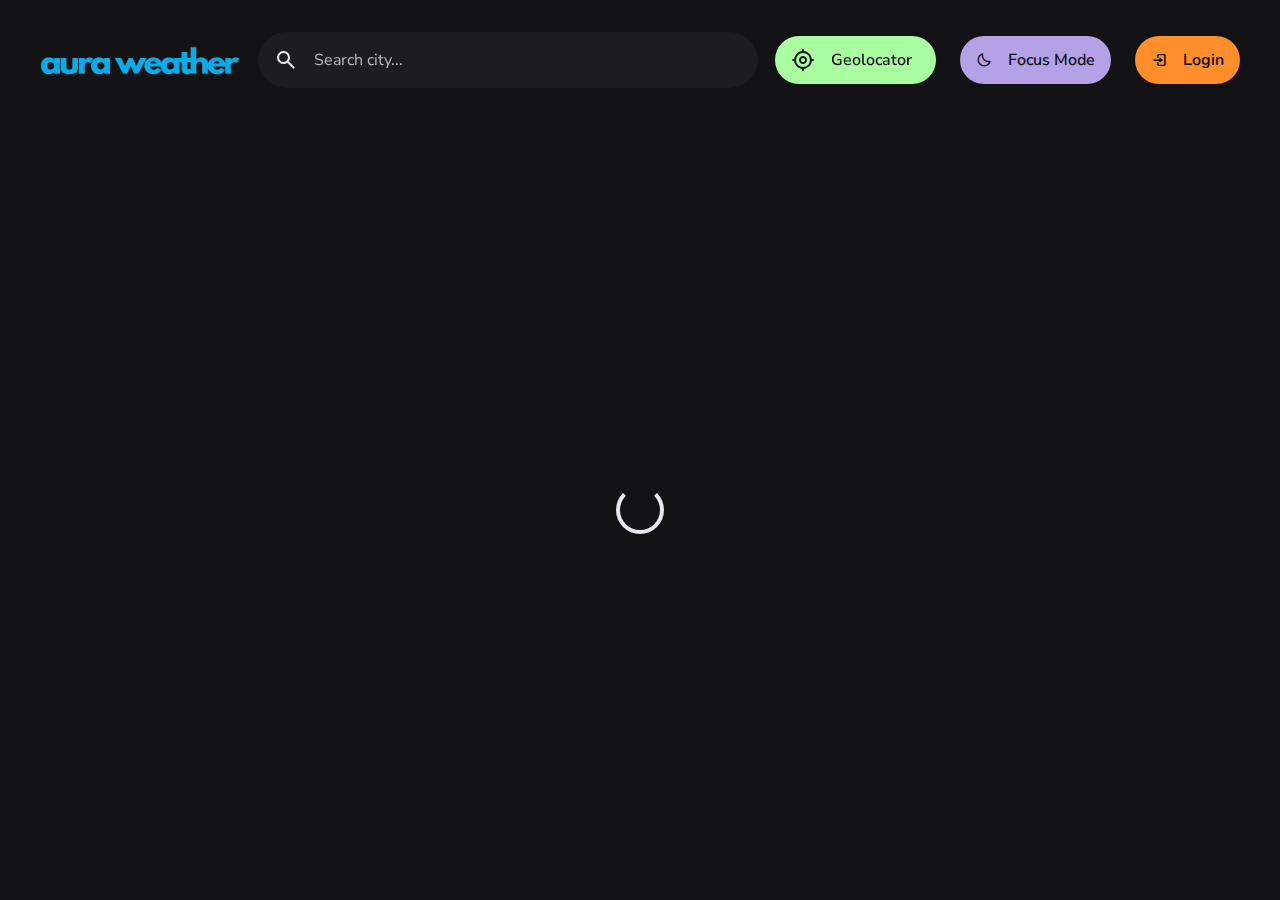
==== index.html @ 2097a3de "Add files via upload" ====
<!DOCTYPE html>
<html lang="en">

<head>
  <meta charset="UTF-8">
  <meta http-equiv="X-UA-Compatible" content="IE=edge">
  <meta name="viewport" content="width=device-width, initial-scale=1.0">

  <!-- 
    - primary meta tags
  -->
  <title>Aura Weather</title>
  <meta name="title" content="weatherio">
  <meta name="description" content="weatherio is a weather app made by codewithsadee">

  <!-- 
    - favicon
  -->
  <link rel="shortcut icon" href="image/favicon.png" type="/Aura Weather/image/favicon.png">

  <!-- 
    - google font link
  -->
  <link rel="preconnect" href="https://fonts.googleapis.com">
  <link rel="preconnect" href="https://fonts.gstatic.com" crossorigin>
  <link href="https://fonts.googleapis.com/css2?family=Nunito+Sans:wght@400;600&display=swap" rel="stylesheet">
  <link href='https://unpkg.com/boxicons@2.1.4/css/boxicons.min.css' rel='stylesheet'>

  <!-- 
    - custom css link
  -->
  <link rel="stylesheet" href="./assets/css/style.css">

  <!-- 
    - custom js link
  -->
  <script src="./assets/js/app.js" type="module"></script>
  <script src="./assets/js/route.js" type="module"></script>
</head>

<body>

  <!-- 
    - #HEADER
  -->

  <header class="header">
    <div class="container">

      <a href="index.html" class="logo">
        <img src="image/title.png" width="364" height="58" alt="logo">
      </a>

      <div class="search-view" data-search-view>

        <div class="search-wrapper">
          <input type="search" name="search" placeholder="Search city..." autocomplete="off" class="search-field"
            data-search-field>

          <span class="m-icon leading-icon">search</span>

          <button class="icon-btn leading-icon has-state" aria-label="close search" data-search-toggler>
            <span class="m-icon">arrow_back</span>
          </button>
        </div>

        <div class="search-result" data-search-result></div>

      </div>

      <div class="header-actions">

        <button class="icon-btn has-state" aria-label="open search" data-search-toggler>
          <span class="m-icon icon">search</span>
        </button>
      
        <a href="#/current-location" class="btn-primary has-state" data-current-location-btn="geolocator">
          <span class="m-icon">my_location</span>
          <span class="span">Geolocator</span>
        </a>
      
        <a href="fullscreen.html" class="btn-sec has-state" data-current-location-btn="focus-mode">
          <i class='bx bx-moon'></i>
          <span class="span">Focus Mode</span>
        </a>
      
        <!-- Login Button -->
        <a href="/login.html" id="login-btn" class="btn-sec has-state">
          <i class='bx bx-log-in'></i>
          <span class="span">Login</span>
        </a>
      
      </div>

    </div>
  </header>

  <main>
    <article class="container" data-container>

      <div class="content-left">
        <!-- 
          - #CURRENT WEATHER
        -->

        <section class="section current-weather" aria-label="current weather" data-current-weather></section>

        <!-- 
          - #FORECAST
        -->

        <section class="section forecast" aria-labelledby="forecast-label" data-5-day-forecast></section>
      </div>

      <div class="content-right">
        <!-- 
          - #HIGHLIGHTS
        -->

        <section class="section highlights" aria-labelledby="highlights-label" data-highlights></section>

        <!-- 
          - #HOURLY FORECAST
        -->

        <section class="section hourly-forecast" aria-label="hourly forecast" data-hourly-forecast></section>

      </div>

      <div class="loading" data-loading></div>

    </article>
  </main>

  <!-- 
    - #404 SECTION
  -->

  <section class="error-content" data-error-content>

    <h2 class="heading">404</h2>

    <p class="body-1">Page not found!</p>

    <a href="#/weather?lat=51.5073219&lon=-0.1276474" class="btn-primary">
      <span class="span">Go Home</span>
    </a>

  </section>

</body>

</html>
---- assets/css/style.css ----
/*-----------------------------------*\
  #style.css
\*-----------------------------------*/

/**
 * copyright 2023 codewithsadee
 */





/*-----------------------------------*\
  #CUSTOM PROPERTY
\*-----------------------------------*/

:root {

  /**
   * COLOR
   */

  --primary: #a9ffa0; 
  --primary-2: #B5A1E5;   
  --on-primary: #100E17; 
  --background: #131214;
  --on-background: #EAE6F2;
  --surface: #1D1C1F;
  --on-surface: #DDDAE5;
  --on-surface-variant: #7B7980; 
  --on-surface-variant-2: #B9B6BF;
  --outline: #3E3D40;
  --bg-aqi-1: #89E589;
  --on-bg-aqi-1: #1F331F;
  --bg-aqi-2: #E5DD89;
  --on-bg-aqi-2: #33311F;
  --bg-aqi-3: #E5C089;
  --on-bg-aqi-3: #332B1F;
  --bg-aqi-4: #E58989;
  --on-bg-aqi-4: #331F1F;
  --bg-aqi-5: #E589B7;
  --on-bg-aqi-5: #331F29;
  --white: hsl(0, 0%, 100%);
  --white-alpha-4: hsla(0, 0%, 100%, 0.04);
  --white-alpha-8: hsla(0, 0%, 100%, 0.08);
  --black-alpha-10: hsla(0, 0%, 0%, 0.1);

  /* gradient colors */
  --gradient-1: linear-gradient(180deg, hsla(270, 5%, 7%, 0) 0%, hsla(270, 5%, 7%, 0.8) 65%, hsl(270, 5%, 7%) 100%);
  --gradient-2: linear-gradient(180deg, hsla(260, 5%, 12%, 0) 0%, hsla(260, 5%, 12%, 0.8) 65%, hsl(260, 5%, 12%) 100%);

  /**
   * TYPOGRAPHY
   */

  /* font family */
  --ff-nunito-sans: 'Nunito Sans', sans-serif;

  /* font size */
  --heading: 5.6rem;
  --title-1: 2rem;
  --title-2: 1.8rem;
  --title-3: 1.6rem;
  --body-1: 2.2rem;
  --body-2: 2rem;
  --body-3: 1.6rem;
  --label-1: 1.4rem;
  --label-2: 1.2rem;

  /* font weight */
  --weight-regular: 400;
  --weight-semiBold: 600;

  /**
   * BOX SHADOW
   */

  --shadow-1: 0px 1px 3px hsla(0, 0%, 0%, 0.5);
  --shadow-2: 0px 3px 6px hsla(0, 0%, 0%, 0.4);

  /**
   * BORDER RADIUS
   */

  --radius-28: 28px;
  --radius-16: 16px;
  --radius-pill: 500px;
  --radius-circle: 50%;

  /**
   * TRANSITION
   */

  --transition-short: 100ms ease;

}





/*-----------------------------------*\
  #RESET
\*-----------------------------------*/

*,
*::before,
*::after {
  margin: 0;
  padding: 0;
  box-sizing: border-box;
}

li { list-style: none; }

a,
img,
span,
input,
button { display: block; }

a {
  color: inherit;
  text-decoration: none;
}

img { height: auto; }

input,
button {
  background: none;
  border: none;
  color: inherit;
  font: inherit;
}

input { width: 100%; }

button { cursor: pointer; }

sub { vertical-align: baseline; }

sup { vertical-align: top; }

sub, sup { font-size: 0.75em; }

html {
  font-family: var(--ff-nunito-sans);
  font-size: 10px;
  scroll-behavior: smooth;
}

body {
  background-color: var(--background);
  color: var(--on-background);
  font-size: var(--body-3);
  overflow: hidden;
}

:focus-visible {
  outline: 2px solid var(--white);
  outline-offset: 2px;
}

::selection { background-color: var(--white-alpha-8); }

::-webkit-scrollbar {
  width: 6px;
  height: 6px; /* for horizontal scrollbar */
}

::-webkit-scrollbar-thumb {
  background-color: var(--white-alpha-8);
  border-radius: var(--radius-pill);
}





/*-----------------------------------*\
  #MATERIAL ICON
\*-----------------------------------*/

@font-face {
  font-family: 'Material Symbols Rounded';
  font-style: normal;
  font-weight: 400;
  src: url(../font/material-symbol-rounded.woff2) format('woff2');
}

.m-icon {
  font-family: 'Material Symbols Rounded';
  font-weight: normal;
  font-style: normal;
  font-size: 2.4rem;
  line-height: 1;
  letter-spacing: normal;
  text-transform: none;
  white-space: nowrap;
  word-wrap: normal;
  direction: ltr;
  font-feature-settings: 'liga';
  -webkit-font-feature-settings: 'liga';
  -webkit-font-smoothing: antialiased;
  height: 1em;
  width: 1em;
  overflow: hidden;
}





/*-----------------------------------*\
  #REUSED STYLE
\*-----------------------------------*/

.container {
  max-width: 1600px;
  width: 100%;
  margin-inline: auto;
  padding: 16px;
}

.icon-btn {
  background-color: var(--white-alpha-8);
  width: 48px;
  height: 48px;
  display: grid;
  place-items: center;
  border-radius: var(--radius-circle);
}

.has-state { position: relative; }

.has-state:hover { box-shadow: var(--shadow-1); }

.has-state:is(:focus, :focus-visible) { box-shadow: none; }

.has-state::before {
  content: "";
  position: absolute;
  inset: 0;
  border-radius: inherit;
  clip-path: circle(100% at 50% 50%);
  transition: var(--transition-short);
}

.has-state:hover::before { background-color: var(--white-alpha-4); }

.has-state:is(:focus, :focus-visible)::before {
  background-color: var(--white-alpha-8);
  animation: ripple 250ms ease forwards;
}

@keyframes ripple {
  0% { clip-path: circle(0% at 50% 50%); }
  100% { clip-path: circle(100% at 50% 50%); }
}

.btn-primary {
  background-color: var(--primary);
  color: var(--on-primary);
  height: 48px;
  line-height: 48px;
  max-width: max-content;
  display: flex;
  align-items: center;
  gap: 16px;
  padding-inline: 16px;
  border-radius: var(--radius-pill);
}

.btn-primary .span { font-weight: var(--weight-semiBold); }

.btn-primary[disabled] {
  background-color: var(--outline);
  color: var(--on-surface-variant);
  cursor: not-allowed;
}

.btn-primary[disabled]::before { display: none; }

.btn-sec {
  background-color: var(--primary-2);
  color: var(--on-primary);
  height: 48px;
  line-height: 48px;
  max-width: max-content;
  display: flex;
  align-items: center;
  gap: 16px;
  padding-inline: 16px;
  border-radius: var(--radius-pill);
}

.btn-sec .span { font-weight: var(--weight-semiBold); }

.btn-sec[disabled] {
  background-color: var(--outline);
  color: var(--on-surface-variant);
  cursor: not-allowed;
}

.btn-sec[disabled]::before { display: none; }

.card {
  background-color: var(--surface);
  color: var(--on-surface);
}

.card-lg {
  border-radius: var(--radius-28);
  padding: 20px;
}

.card-sm {
  border-radius: var(--radius-16);
  padding: 16px;
}

.heading {
  color: var(--white);
  font-size: var(--heading);
  line-height: 1.1;
}

.title-1 { font-size: var(--title-1); }

.title-2 {
  font-size: var(--title-2);
  margin-block-end: 12px;
}

.title-3 {
  font-size: var(--title-3);
  font-weight: var(--weight-semiBold);
}

.body-1 { font-size: var(--body-1); }

.body-2 {
  font-size: var(--body-2);
  font-weight: var(--weight-semiBold);
}

.body-3 { font-size: var(--body-3); }

.label-1 { font-size: var(--label-1); }

.label-2 { font-size: var(--label-2); }

.fade-in { animation: fade-in 250ms ease forwards; }

@keyframes fade-in {
  0% { opacity: 0; }
  100% { opacity: 1; }
}





/*-----------------------------------*\
  #HEADER
\*-----------------------------------*/

.header .btn-primary .span { display: none; }

.logo img { width: 150px; }

.header .container,
.header-actions {
  display: flex;
  align-items: center;
}

.header .container { justify-content: space-between; }

.header-actions { gap: 16px; }

.header .btn-primary { padding-inline: 12px; }

/* Login button in the header */
#login-btn {
  background-color: #ff8e2b;
  color: #000;
  height: 48px;
  line-height: 48px;
  display: flex;
  align-items: center;
  gap: 16px;
  padding-inline: 16px;
  border-radius: var(--radius-pill);
}

#login-btn .span {
  font-weight: var(--weight-semiBold);
}

#login-btn:hover {
  box-shadow: var(--shadow-1);
  background-color: var(--primary);
}


.search-view {
  position: fixed;
  top: 0;
  left: 0;
  width: 100%;
  height: 100vh;
  height: 100svh; /* for mobile browser */
  background-color: var(--surface);
  color: var(--on-surface);
  clip-path: circle(4% at calc(100% - 102px) 5%);
  opacity: 0;
  visibility: hidden;
  z-index: 4;
  transition: clip-path 500ms ease;
}

.search-view.active {
  opacity: 1;
  visibility: visible;
  clip-path: circle(130% at 73% 5%);
}

.search-wrapper {
  position: relative;
  border-block-end: 1px solid var(--outline);
}

.search-wrapper::before {
  content: "";
  position: absolute;
  top: 50%;
  transform: translateY(-50%);
  right: 16px;
  width: 24px;
  height: 24px;
  border: 3px solid var(--on-surface);
  border-block-start-color: transparent;
  border-radius: var(--radius-circle);
  animation: loading 500ms linear infinite;
  display: none;
}

@keyframes loading {
  0% { transform: translateY(-50%) rotate(0); }
  100% { transform: translateY(-50%) rotate(1turn); }
}

.search-wrapper:has(.searching)::before { display: block; }

.search-field {
  height: 80px;
  line-height: 80px;
  padding-inline: 56px 16px;
  outline: none;
}

.search-field::placeholder { color: var(--on-surface-variant-2); }

.search-field::-webkit-search-cancel-button { display: none; }

.search-wrapper .leading-icon {
  position: absolute;
  top: 50%;
  left: 28px;
  transform: translate(-50%, -50%);
}

.search-wrapper > .m-icon { display: none; }

.search-wrapper .icon-btn {
  background-color: transparent;
  box-shadow: none;
}

.search-view .view-list { padding-block: 8px 16px; }

.search-view .view-item {
  position: relative;
  height: 56px;
  display: flex;
  justify-content: flex-start;
  align-items: center;
  gap: 16px;
  padding-inline: 16px 24px;
}

.search-view .view-item :is(.m-icon, .item-subtitle) {
  color: var(--on-surface-variant);
}

.search-view .view-item .item-link {
  position: absolute;
  inset: 0;
  box-shadow: none;
}





/*-----------------------------------*\
  #MAIN
\*-----------------------------------*/

main {
  height: calc(100vh - 80px);
  height: calc(100svh - 80px); /* for mobile browser */
  overflow: hidden;
}

article.container {
  position: relative;
  display: grid;
  grid-template-columns: minmax(0, 1fr);
  gap: 20px;
  height: 100%;
  overflow-y: auto; /* for firefox */
  overflow-y: overlay;
}

article.container::-webkit-scrollbar-thumb { background-color: transparent; }

article.container:is(:hover, :focus-within)::-webkit-scrollbar-thumb {
  background-color: var(--white-alpha-8);
}

article.container::-webkit-scrollbar-button { height: 10px; }

article.container::before {
  content: "";
  position: fixed;
  bottom: 0;
  left: 0;
  width: 100%;
  height: 40px;
  background-image: var(--gradient-1);
  pointer-events: none;
  z-index: 1;
}

.section:not(:last-child) { margin-block-end: 16px; }





/*-----------------------------------*\
  #CURRENT WEATHER
\*-----------------------------------*/

.current-weather-card .weapper {
  margin-block: 12px;
  display: flex;
  gap: 8px;
  align-items: center;
}

.current-weather-card .weather-icon { margin-inline: auto; }

.current-weather-card > .body-3 { text-transform: capitalize; }

.current-weather-card .meta-list {
  margin-block-start: 16px;
  padding-block-start: 16px;
  border-block-start: 1px solid var(--outline);
}

.current-weather-card .meta-item {
  display: flex;
  align-items: center;
  gap: 8px;
}

.current-weather-card .meta-item:not(:last-child) {
  margin-block-end: 12px;
}

.current-weather-card .meta-text { color: var(--on-surface-variant); }





/*-----------------------------------*\
  #HIGHLIGHTS
\*-----------------------------------*/

.forecast-card .title-2 { margin-block-end: 0; }

.forecast-card :is(.card-item, .icon-wrapper) {
  display: flex;
  align-items: center;
}

.forecast-card .card-item:not(:last-child) { margin-block-end: 12px; }

.forecast-card .icon-wrapper { gap: 8px; }

.forecast-card .label-1 {
  color: var(--on-surface-variant);
  font-weight: var(--weight-semiBold);
}

.forecast-card .card-item > .label-1 {
  width: 100%;
  text-align: right;
}





/*-----------------------------------*\
  #HOURLY FORECAST
\*-----------------------------------*/

.highlights .m-icon { font-size: 3.2rem; }

.highlight-list {
  display: grid;
  gap: 20px;
}

.highlight-list .title-3 {
  color: var(--on-surface-variant);
  margin-block-end: 20px;
}

.highlights .card-sm {
  background-color: var(--black-alpha-10);
  position: relative;
}

.highlight-card :is(.wrapper, .card-list, .card-item) {
  display: flex;
  align-items: center;
}

.highlight-card .wrapper {
  justify-content: space-between;
  gap: 16px;
}

.highlight-card .card-list {
  flex-wrap: wrap;
  flex-grow: 1;
  row-gap: 8px;
}

.highlight-card .card-item {
  width: 50%;
  justify-content: flex-end;
  gap: 4px;
}

.highlight-card .label-1 { color: var(--on-surface-variant); }

.badge {
  position: absolute;
  top: 16px;
  right: 16px;
  padding: 2px 12px;
  border-radius: var(--radius-pill);
  font-weight: var(--weight-semiBold);
  cursor: help;
}

.badge.aqi-1 {
  background-color: var(--bg-aqi-1);
  color: var(--on-bg-aqi-1);
}

.badge.aqi-2 {
  background-color: var(--bg-aqi-2);
  color: var(--on-bg-aqi-2);
}

.badge.aqi-3 {
  background-color: var(--bg-aqi-3);
  color: var(--on-bg-aqi-3);
}

.badge.aqi-4 {
  background-color: var(--bg-aqi-4);
  color: var(--on-bg-aqi-4);
}

.badge.aqi-5 {
  background-color: var(--bg-aqi-5);
  color: var(--on-bg-aqi-5);
}

.highlight-card.two .card-item {
  justify-content: flex-start;
  flex-wrap: wrap;
  gap: 8px 16px;
}

.highlight-card.two .label-1 { margin-block-end: 4px; }





/*-----------------------------------*\
  #FORECAST
\*-----------------------------------*/

.slider-container {
  overflow-x: auto;
  margin-inline: -16px;
}

.slider-container::-webkit-scrollbar { display: none; }

.slider-list {
  display: flex;
  gap: 12px;
}

.slider-list:first-child { margin-block-end: 16px; }

.slider-list::before,
.slider-list::after {
  content: "";
  min-width: 4px;
}

.slider-item {
  min-width: 110px;
  flex: 1 1 100%;
}

.slider-card { text-align: center; }

.slider-item .weather-icon {
  margin-inline: auto;
  margin-block: 12px;
}





/*-----------------------------------*\
  #FOOTER
\*-----------------------------------*/

.footer,
.footer .body-3:last-child {
  display: flex;
  flex-wrap: wrap;
  justify-content: center;
  align-items: center;
}

.footer {
  color: var(--on-surface-variant);
  text-align: center;
  gap: 12px 24px;
  margin-block-start: 28px;
  display: none;
}

.fade-in .footer { display: flex; }

.footer .body-3:last-child { gap: 6px; }





/*-----------------------------------*\
  #LOADING
\*-----------------------------------*/

.loading {
  position: absolute;
  top: 0;
  left: 0;
  width: 100%;
  height: 100%;
  background-color: var(--background);
  place-items: center;
  z-index: 1;
  display: none;
}

.loading::before {
  content: "";
  width: 48px;
  height: 48px;
  border: 4px solid var(--on-background);
  border-block-start-color: transparent;
  border-radius: var(--radius-circle);
  animation: loading 500ms linear infinite;
}





/*-----------------------------------*\
  #ERROR SECTION
\*-----------------------------------*/

.error-content {
  position: fixed;
  top: 0;
  left: 0;
  width: 100%;
  height: 100vh;
  height: 100svh; /* for mobile browser */
  background-color: var(--background);
  flex-direction: column;
  justify-content: center;
  align-items: center;
  display: none;
  z-index: 8;
}

.error-content .btn-primary { margin-block-start: 20px; }





/*-----------------------------------*\
  #MEDIA QUERIES
\*-----------------------------------*/

/**
 * responsive for large than 768px screen
 */

@media (min-width: 768px) {

  /**
   * REUSED STYLE
   */

  .container { padding: 24px; }

  .title-1 { --title-1: 2.4rem; }

  .section > .title-2 { margin-block-end: 16px; }

  .card-lg { padding: 24px; }

  .card-sm {
    padding: 20px;
    display: grid;
    grid-template-rows: min-content 1fr;
  }

  .badge {
    top: 20px;
    right: 20px;
  }



  /**
   * HEADER
   */

  .header-actions { gap: 24px; }

  .header .btn-primary { padding-inline: 16px 24px; }

  .header .btn-primary .span { display: block; }

  .search-view { clip-path: circle(3% at calc(100% - 273px) 6%); }



  /**
   * MAIN
   */

  main {
    height: calc(100vh - 96px);
    height: calc(100svh - 96px);
  }

  article.container {
    padding-block-start: 0;
    grid-template-columns: 280px minmax(0, 1fr);
    align-items: flex-start;
    gap: 24px;
  }

  .content-left {
    position: sticky;
    top: 0;
  }

  .section:not(:last-child) { margin-block: 20px; }

  .forecast-card .card-item:not(:last-child) {
    margin-block-end: 16px;
  }

  .highlight-list { grid-template-columns: 1fr 1fr; }

  .highlight-card:nth-child(-n+2) {
    grid-column: span 2;
    height: 160px;
  }

  .highlight-card:nth-child(n+3) { height: 120px; }

  .highlights .m-icon { font-size: 3.6rem; }

  .highlight-card.one .card-item {
    width: 25%;
    flex-direction: column-reverse;
    gap: 8px;
  }

  .slider-container {
    margin-inline: 0 -24px;
    border-bottom-left-radius: var(--radius-16);
    border-top-left-radius: var(--radius-16);
  }

  .slider-list::before { display: none; }

  .slider-list::after { min-width: 12px; }

  .hourly-forecast .card-sm { padding: 16px; }

}





/**
 * responsive for large than 1200px screen
 */

@media (min-width: 1200px) {

  /**
   * CUSTOM PROPERTY
   */

  :root {

    /* font size */
    --heading: 8rem;
    --title-2: 2rem;

  }



  /**
   * REUSED STYLE
   */

  .container { padding: 40px; }

  .card-lg { padding: 36px; }

  .card-sm { padding: 24px; }

  .title-1 { --title-1: 3.6rem; }

  .highlight-card.two .card-item { column-gap: 24px; }



  /**
   * HEADER
   */

  .header .icon-btn { display: none; }

  .logo img { width: 200px; }

  .header {
    position: relative;
    height: 120px;
    z-index: 4;
  }

  .header .container {
    padding-block: 0;
    height: 100%;
  }

  .search-view,
  .search-view.active {
    all: unset;
    display: block;
    position: relative;
    width: 500px;
    animation: none;
  }

  .search-wrapper { border-block-end: none; }

  .search-wrapper > .m-icon { display: block; }

  .search-field,
  .search-view .view-list { background-color: var(--surface); }

  .search-field {
    height: 56px;
    border-radius: var(--radius-28);
  }

  .search-result,
  .search-view:not(:focus-within) .search-result { display: none; }

  .search-view:focus-within .search-result.active { display: block; }

  .search-view:has(.search-result.active):focus-within .search-field {
    border-bottom-left-radius: 0;
    border-bottom-right-radius: 0;
  }

  .search-view .view-list {
    position: absolute;
    top: 100%;
    left: 0;
    width: 100%;
    max-height: 360px;
    border-radius: 0 0 var(--radius-28) var(--radius-28);
    border-block-start: 1px solid var(--outline);
    overflow-y: auto; /* for firefox */
    overflow-y: overlay;
  }

  .search-view .view-list:empty { min-height: 120px; }

  .search-view .view-list::-webkit-scrollbar-button { height: 20px; }

  .search-view:is(:hover, :has(.view-list):hover) {
    filter: drop-shadow(var(--shadow-1));
  }

  .search-view:is(:focus-within, :has(.view-list):focus-within) {
    filter: drop-shadow(var(--shadow-2));
  }



  /**
   * MAIN
   */

  main {
    height: calc(100vh - 120px);
    height: calc(100svh - 120px);
  }

  article.container {
    grid-template-columns: 360px minmax(0, 1fr);
    gap: 40px;
  }

  .current-weather .weather-icon { width: 80px; }

  .forecast-card .title-2 { --title-2: 2.2rem; }

  .highlight-card:nth-child(-n+2) { height: 200px; }

  .highlight-card:nth-child(n+3) { height: 150px; }

  .highlight-card .m-icon { font-size: 4.8rem; }

  .slider-list { gap: 16px; }

}





/**
 * responsive for large than 1400px screen
 */

@media (min-width: 1400px) {

  .highlight-list { grid-template-columns: repeat(4, 1fr); }

}
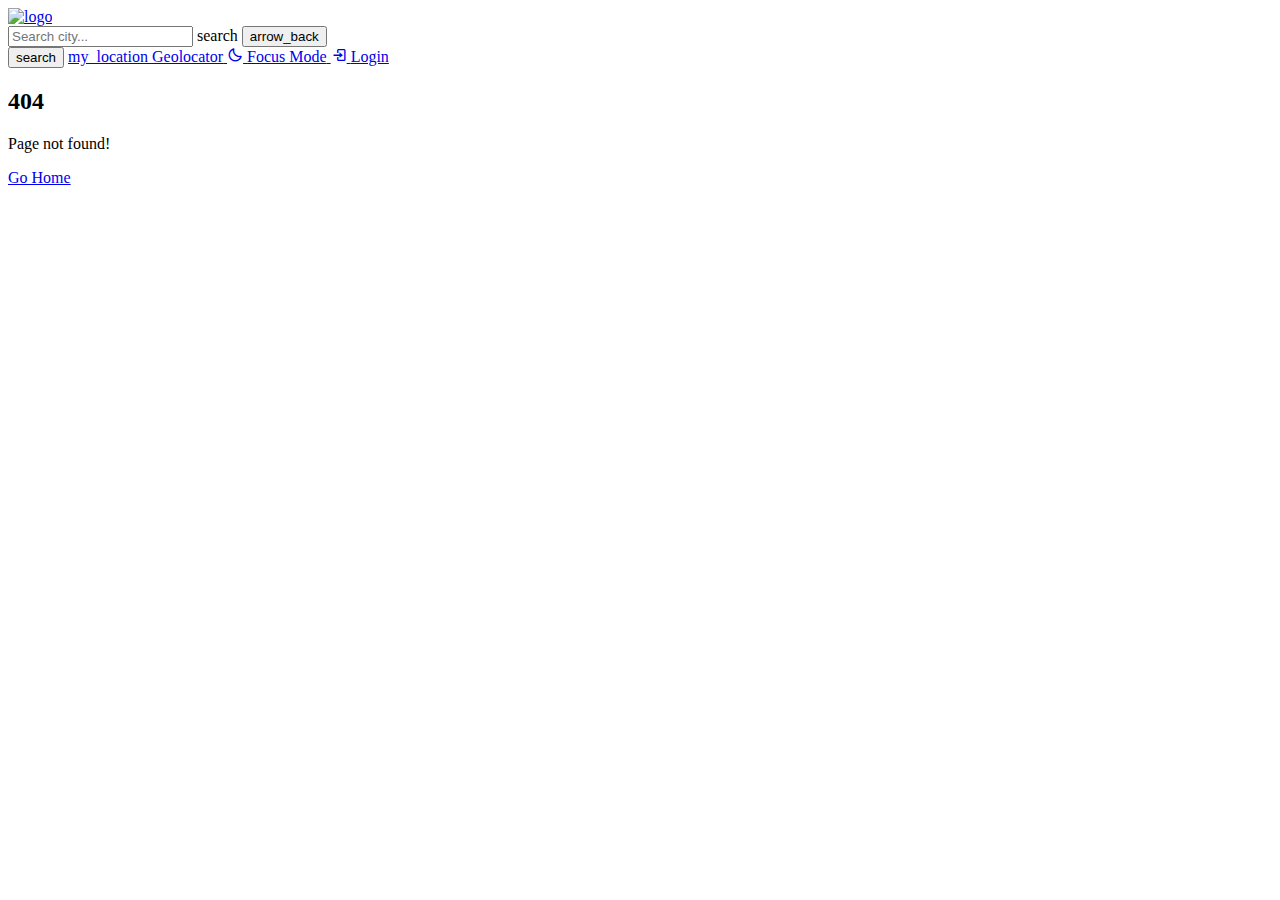
==== commit e71f9d39: "Add files via upload" ====
--- a/index.html
+++ b/index.html
@@ -29,11 +29,12 @@
   <!-- 
     - custom css link
   -->
-  <link rel="stylesheet" href="./assets/css/style.css">
+  <link rel="stylesheet" href="/public/assets/css/style.css">
 
   <!-- 
     - custom js link
   -->
+
   <script src="./assets/js/app.js" type="module"></script>
   <script src="./assets/js/route.js" type="module"></script>
 </head>
@@ -85,7 +86,7 @@
         </a>
       
         <!-- Login Button -->
-        <a href="/login.html" id="login-btn" class="btn-sec has-state">
+        <a href="/public/register.html" id="login-btn" class="btn-sec has-state">
           <i class='bx bx-log-in'></i>
           <span class="span">Login</span>
         </a>
